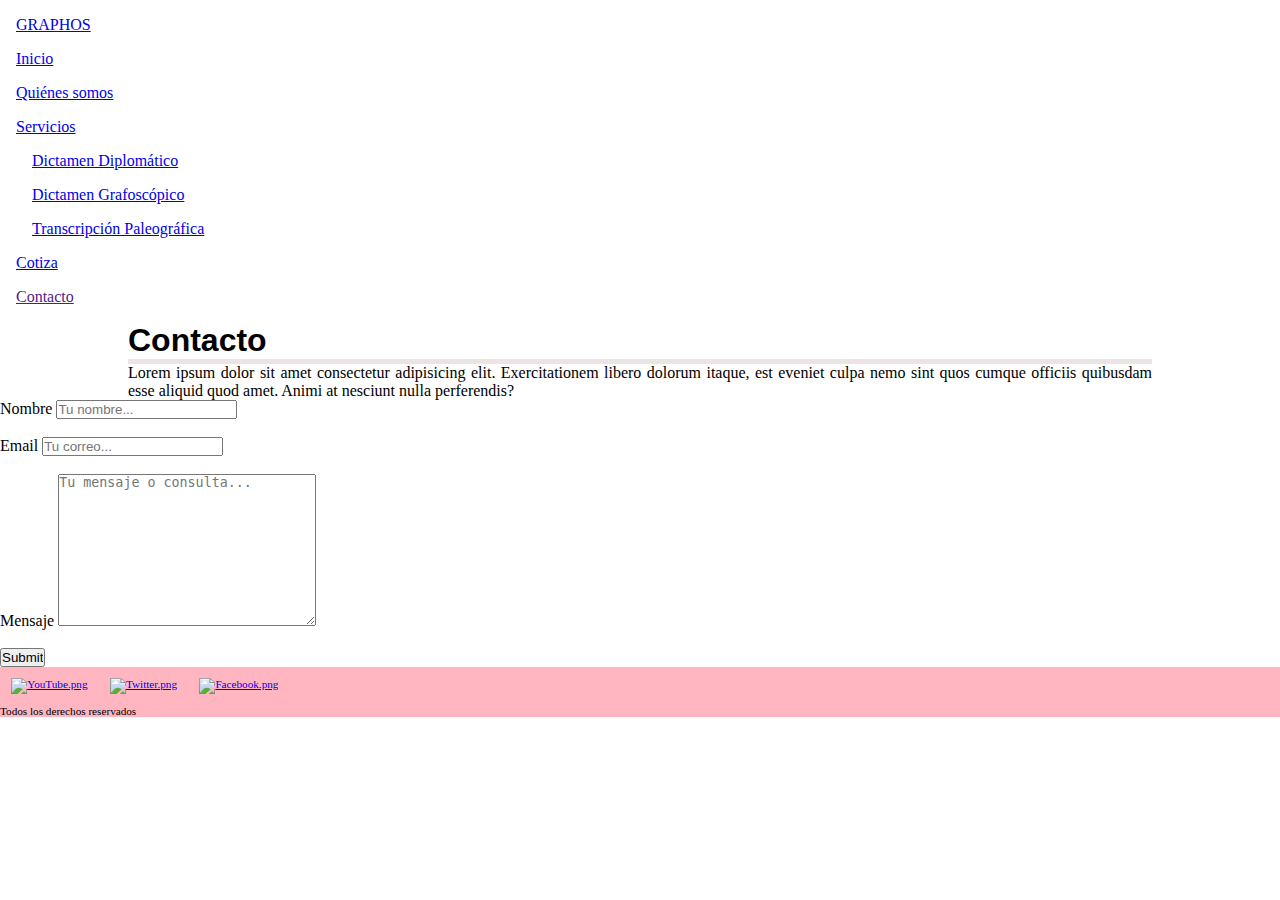
==== Vistas/Contacto.html @ 9aebbc32 "BERTHA" ====
<!DOCTYPE html>
<html lang="es">
<head>
    <meta charset="UTF-8">
    <meta http-equiv="X-UA-Compatible" content="IE=edge">
    <meta name="viewport" content="width=device-width, initial-scale=1.0">
    <title>Contacto</title>
    <link rel="stylesheet" href="../Estilos.css">
</head>
<body class="body">
    <header>
        <nav>
            <div >
                <ul class="nav_header">
                    <li><a href="../Index.html">GRAPHOS</a> </li>
                    <li><a href="../Index.html">Inicio</a> </li>
                    <li><a href="./QuienesSomos.html">Quiénes somos</a> </li>
                    <li><a href="./Servicios.html">Servicios</a>
                        <ul>
                            <li><a href="./Servicios.html"> Dictamen Diplomático</a></li>
                            <li><a href="./Servicios.html#grafoscopico">Dictamen Grafoscópico</a></li>
                            <li><a href="./Servicios.html#paleografico">Transcripción Paleográfica</a></li>
                        </ul></li>
                    <li><a href="./Cotiza.html">Cotiza</a> </li>
                    <li><a href="">Contacto</a></li>
                </ul>
            </div>
        </nav>
    </header>
        <section>
            <h1 class="titulo">Contacto</h1>
            <p>Lorem ipsum dolor sit amet consectetur adipisicing elit. Exercitationem libero dolorum itaque, est eveniet culpa nemo sint quos cumque officiis quibusdam esse aliquid quod amet. Animi at nesciunt nulla perferendis?
            </p>
        </section>
        <!--formularios pendiente-->
        
            <form action="">             
            <div>
                <label for="Nombre">Nombre</label>
                <input type="text" name="nombre" id="nombre" required maxlength="50" placeholder="Tu nombre...">                    
            </form>
            </div>
            <br>
            <div>
                <label for="Email">Email</label>
                <input type="mail" required placeholder="Tu correo...">
            </div>
            <br>
            <div>
                <label for="Mensaje">Mensaje</label>
                <textarea name="mensaje" id="mensaje" cols="30" rows="10" placeholder="Tu mensaje o consulta..." maxlength="250"></textarea>
            </div>
            <br>
            <div>
                <input type="submit">
            </div>
        </section>
        <footer>
            <nav>
                <ul class="nav_footer">
                    <li><a href="https://www.facebook.com/" target="_blank"><img src="../Imágenes/Facebook.png" alt="Facebook.png" ></a></li>
                    <li><a href="https://twitter.com/?lang=es" target="_blank"><img src="../Imágenes/Twitter.png" alt="Twitter.png"></a></li>
                    <li><a href="https://www.youtube.com/" target="_blank"><img src="../Imágenes/YouTube.png" alt="YouTube.png"></a></li>          
                </ul>
                <div class="div_footer">
                <p>Todos los derechos reservados</p>
                </div>
            </nav>
        </footer>
</body>
</html>
---- Estilos.css ----
*{  margin: 0px;
    padding: 0px;
    box-sizing: border-box;

}


@font-face {
    font-family:"verdana";
    src: url(./Fuentes/verdana-4.ttf);
}


p{
    text-align: justify;

}


main{
    width: 100%;
    
    background-color: whitesmoke;  

}

.section_card{display:grid;
        grid-template-columns:2fr 2fr;
       justify-items: center;
    gap:10px}
section{width: 80%;
        margin: 0 auto;}
.nav_footer{
    font-size: .7em;
    display: flex;
    flex-direction: row-reverse;

}

.div_footer{
    font-size: .7em;
    display: flex;
    flex-direction: row;


}


.titulo{
    border-bottom: solid 5px rgb(236, 228, 228);
    font-family: Verdana, Geneva, Tahoma, sans-serif;
    font-size: 2em;

}


footer{display: flex;
        justify-content: space-between;
        background-color: lightpink;}


footer img{width: 40%;}





li{
    list-style: none;
    margin: 1em;
}


@media (max-width:1000px) {
    .section_card{display:grid;
        grid-template-columns:2fr;
       justify-items: center;
    gap:10px}
}
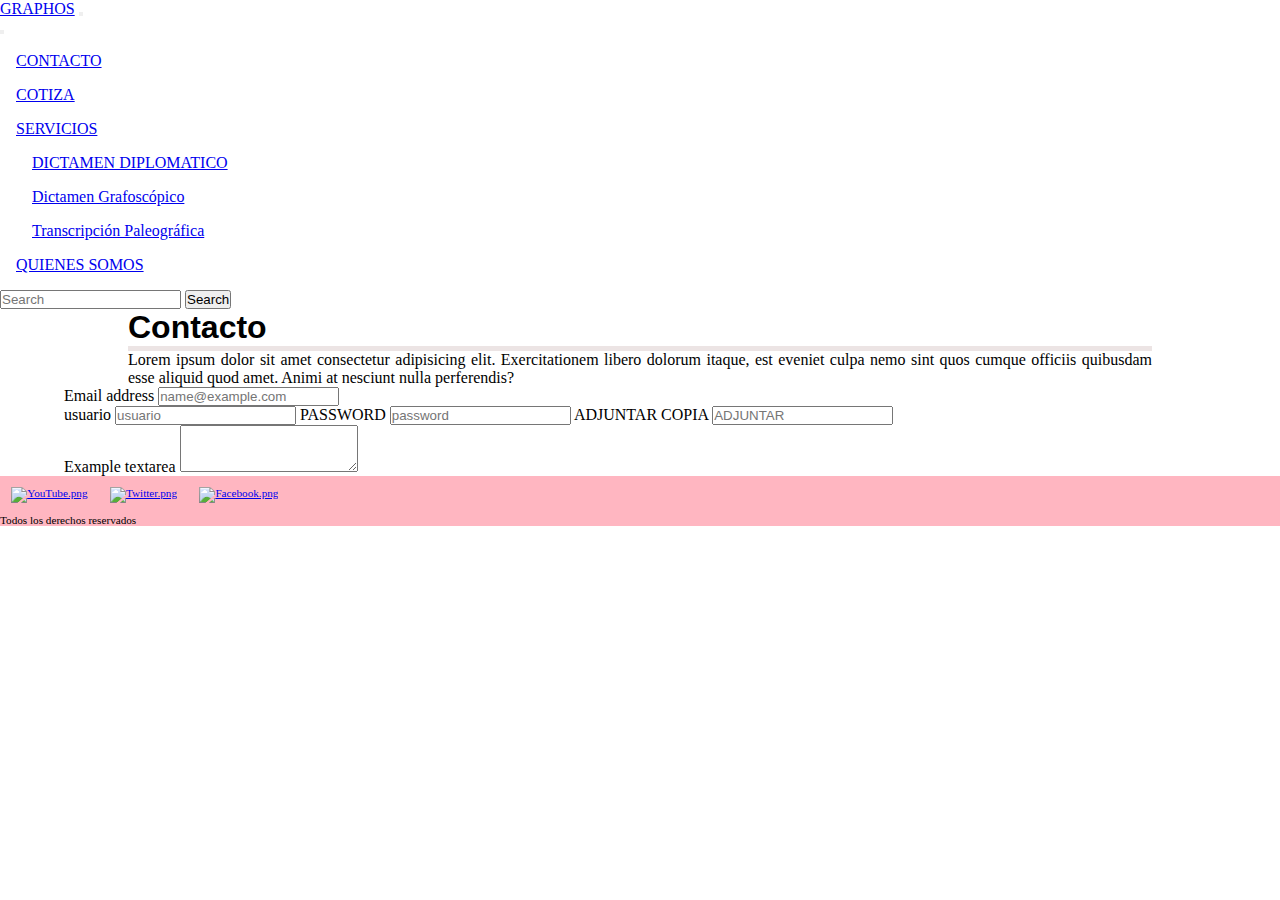
==== commit aea453e5: "FINAAAAAL" ====
--- a/Vistas/Contacto.html
+++ b/Vistas/Contacto.html
@@ -5,27 +5,56 @@
     <meta http-equiv="X-UA-Compatible" content="IE=edge">
     <meta name="viewport" content="width=device-width, initial-scale=1.0">
     <title>Contacto</title>
+        <!-- CSS only -->
+<link href="https://cdn.jsdelivr.net/npm/bootstrap@5.2.1/dist/css/bootstrap.min.css" rel="stylesheet" integrity="sha384-iYQeCzEYFbKjA/T2uDLTpkwGzCiq6soy8tYaI1GyVh/UjpbCx/TYkiZhlZB6+fzT" crossorigin="anonymous">
+
     <link rel="stylesheet" href="../Estilos.css">
 </head>
 <body class="body">
     <header>
-        <nav>
-            <div >
-                <ul class="nav_header">
-                    <li><a href="../Index.html">GRAPHOS</a> </li>
-                    <li><a href="../Index.html">Inicio</a> </li>
-                    <li><a href="./QuienesSomos.html">Quiénes somos</a> </li>
-                    <li><a href="./Servicios.html">Servicios</a>
-                        <ul>
-                            <li><a href="./Servicios.html"> Dictamen Diplomático</a></li>
-                            <li><a href="./Servicios.html#grafoscopico">Dictamen Grafoscópico</a></li>
-                            <li><a href="./Servicios.html#paleografico">Transcripción Paleográfica</a></li>
-                        </ul></li>
-                    <li><a href="./Cotiza.html">Cotiza</a> </li>
-                    <li><a href="">Contacto</a></li>
-                </ul>
+        <nav class="navbar navbar-dark bg-dark ">
+            <div class="container-fluid">
+              <a class="navbar-brand" href="./index.html">GRAPHOS</a>
+              <button class="navbar-toggler" type="button" data-bs-toggle="offcanvas" data-bs-target="#offcanvasDarkNavbar" aria-controls="offcanvasDarkNavbar">
+                <span class="navbar-toggler-icon"></span>
+              </button>
+              <div class="offcanvas offcanvas-end text-bg-dark" tabindex="-1" id="offcanvasDarkNavbar" aria-labelledby="offcanvasDarkNavbarLabel">
+                <div class="offcanvas-header">
+                  
+                  <button type="button" class="btn-close btn-close-white" data-bs-dismiss="offcanvas" aria-label="Close"></button>
+                </div>
+                <div class="offcanvas-body">
+                  <ul class="navbar-nav justify-content-end flex-grow-1 pe-3">
+                    <li class="nav-item">
+                      <a class="nav-link active" aria-current="page" href="./Vistas/Contacto.html">CONTACTO</a>
+                    </li>
+                    <li class="nav-item">
+                      <a class="nav-link" href="./Vistas/Cotiza.html">COTIZA</a>
+                    </li>
+                    <li class="nav-item dropdown">
+                      <a class="nav-link dropdown-toggle" href="#" role="button" data-bs-toggle="dropdown" aria-expanded="false">
+                        SERVICIOS
+                      </a>
+                      <ul class="dropdown-menu dropdown-menu-dark">
+                        <li><a class="dropdown-item" href="./Vistas/Servicios.html#diplomatico">DICTAMEN DIPLOMATICO</a></li>
+                        <li><a class="dropdown-item" href="./Vistas/Servicios.html#grafoscopico">Dictamen Grafoscópico</a></li>
+                        
+                        <li><a class="dropdown-item" href="./Vistas/Servicios.html#paleografico">Transcripción Paleográfica</a></li>
+                      </ul>
+                    </li>
+                    <li class="nav-item">
+                        <a class="nav-link active" aria-current="page" href="./Vistas/QuienesSomos.html">QUIENES SOMOS</a>
+                      </li>
+                    </ul>
+                  </ul>
+                  <form class="d-flex" role="search">
+                    <input class="form-control me-2" type="search" placeholder="Search" aria-label="Search">
+                    <button class="btn btn-success" type="submit">Search</button>
+                  </form>
+                </div>
+              </div>
             </div>
-        </nav>
+          </nav>
     </header>
         <section>
             <h1 class="titulo">Contacto</h1>
@@ -33,27 +62,24 @@
             </p>
         </section>
         <!--formularios pendiente-->
-        
+        <section class="formulario">
             <form action="">             
-            <div>
-                <label for="Nombre">Nombre</label>
-                <input type="text" name="nombre" id="nombre" required maxlength="50" placeholder="Tu nombre...">                    
-            </form>
+                <div class="mb-3">
+                    <label for="exampleFormControlInput1" class="form-label">Email address</label>
+                    <input type="email" class="form-control" id="exampleFormControlInput1" placeholder="name@example.com">
+                  </div>
+                  <label for="exampleFormControlInput1" class="form-label">usuario</label>
+                  <input type="email" class="form-control" id="exampleFormControlInput1" placeholder="usuario">
+                </div>  <label for="exampleFormControlInput1" class="form-label">PASSWORD</label>
+                <input type="password" class="form-control" id="exampleFormControlInput1" placeholder="password">
+              </div>
+              <label for="exampleFormControlInput1" class="form-label">ADJUNTAR COPIA</label>
+              <input type="text" class="form-control" id="exampleFormControlInput1" placeholder="ADJUNTAR">
             </div>
-            <br>
-            <div>
-                <label for="Email">Email</label>
-                <input type="mail" required placeholder="Tu correo...">
-            </div>
-            <br>
-            <div>
-                <label for="Mensaje">Mensaje</label>
-                <textarea name="mensaje" id="mensaje" cols="30" rows="10" placeholder="Tu mensaje o consulta..." maxlength="250"></textarea>
-            </div>
-            <br>
-            <div>
-                <input type="submit">
-            </div>
+                  <div class="mb-3">
+                    <label for="exampleFormControlTextarea1" class="form-label">Example textarea</label>
+                    <textarea class="form-control" id="exampleFormControlTextarea1" rows="3"></textarea>
+                  </div>
         </section>
         <footer>
             <nav>
@@ -67,5 +93,7 @@
                 </div>
             </nav>
         </footer>
+        <!-- JavaScript Bundle with Popper -->
+<script src="https://cdn.jsdelivr.net/npm/bootstrap@5.2.1/dist/js/bootstrap.bundle.min.js" integrity="sha384-u1OknCvxWvY5kfmNBILK2hRnQC3Pr17a+RTT6rIHI7NnikvbZlHgTPOOmMi466C8" crossorigin="anonymous"></script>
 </body>
 </html>--- a/Estilos.css
+++ b/Estilos.css
@@ -3,8 +3,8 @@
     box-sizing: border-box;
 
 }
-
-
+img{width: 90%;
+    margin: 0px auto;}
 @font-face {
     font-family:"verdana";
     src: url(./Fuentes/verdana-4.ttf);
@@ -24,12 +24,17 @@
 
 }
 
+
 .section_card{display:grid;
         grid-template-columns:2fr 2fr;
        justify-items: center;
     gap:10px}
+
+
 section{width: 80%;
         margin: 0 auto;}
+section img{width: 90%;}
+
 .nav_footer{
     font-size: .7em;
     display: flex;
@@ -70,6 +75,8 @@
     margin: 1em;
 }
 
+.formulario{width: 90% ;
+            margin: 0px auto;}
 
 @media (max-width:1000px) {
     .section_card{display:grid;
